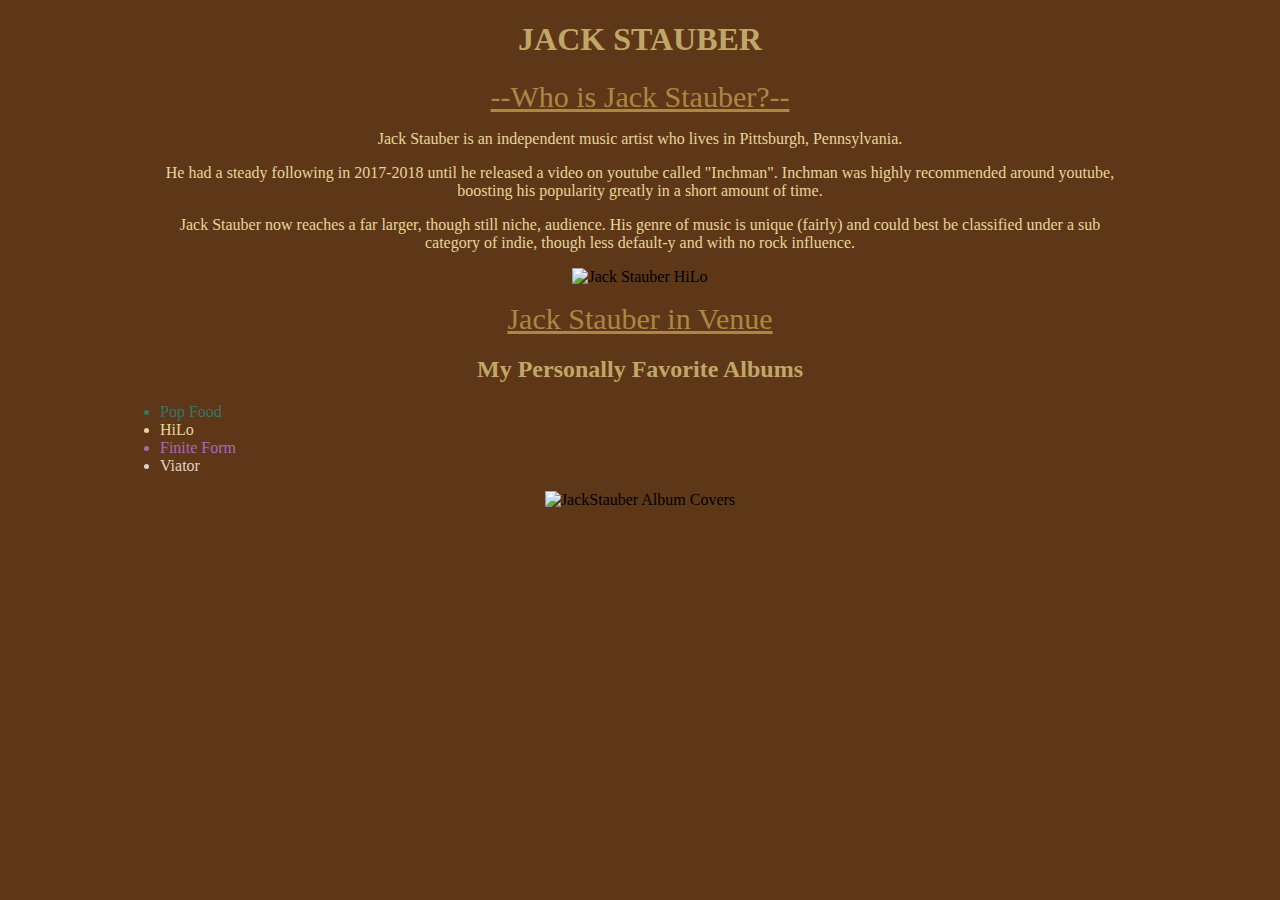
==== index.html @ 9bebc8ea "new thing" ====
<!DOCTYPE html>
<html lang="en">

<head>
  <meta charset="UTF-8">
  <title>Better Fanpage</title>
  <!-- <link rel="stylesheet" href="../reset.css"> -->
  <link rel="stylesheet" type="text/css" href="./fanpageNew.css">
  <!-- <link rel="stylesheet" href="../reset.css"> -->
</head>

<body>
  
  <header>
    <h1>JACK STAUBER</h1>
  </header>

  <article class="JackText">
    <a class="JackLink" href="https://www.youtube.com/watch?v=GG9NZsaMSqw"> --Who is Jack Stauber?--</a>

    <p>Jack Stauber is an independent music artist who lives in Pittsburgh, Pennsylvania.</p>

    <p>He had a steady following in 2017-2018 until he released a video on youtube called "Inchman". Inchman was
      highly recommended around youtube,
      boosting his popularity greatly in a short amount of time.</p>

    <p>Jack Stauber now reaches a far larger, though still niche, audience. His genre of music is unique (fairly) and
      could best be classified under a sub category of indie, though less default-y and with no rock influence.</p>
  </article>

  <nav>
    <img
      src="https://vignette.wikia.nocookie.net/jackstauber/images/6/6a/Jack_Pipe.png/revision/latest/top-crop/width/360/height/450?cb=20180611071339"
      alt="Jack Stauber HiLo">

    <p></p>
    <a class="JackLink" href="https://www.youtube.com/watch?v=2hz-D3_5NsA"> Jack Stauber in Venue </a>
  </nav>

  <article class="JackList">
    <h2>My Personally Favorite Albums</h2>
    <l>
      <li id="pop">Pop Food</li>
      <li id="hilo">HiLo</li>
      <li id="finite">Finite Form</li>
      <li id="viat">Viator</li>
    </l>
    <p></p>
  </article>

  <nav>
    <img src="https://pm1.narvii.com/6798/b80f12fb769b2dfee0df7ed9c892c2a5c3893768v2_00.jpg"
      alt="JackStauber Album Covers">
  </nav>

</body>

</html>
---- fanpageNew.css ----
header {
  color: #c0a767;
  text-align: center;
}

body {
    background-color: #5e3718;
    width: 75%;
      min-width: 500px;
    margin: 0 auto;
    text-align: center;
  }

.JackText {
  color:#e8d59a;
}

.JackLink {
  color:#ad8643;
  font-size: 30px;
}

.JackList{
  color: #c0a767;
}

#hilo {
  color: #e8d59a;
  text-align: left;
}

#pop {
  color: #387565;
  text-align: left;
}

#finite {
  color:#a869b8;
  text-align: left;
}

#viat {
  color: #e1d1c1;
  text-align: left;
}


  /* h1, h2 {
    color: #c0a767;
  }

  a {
    color:#ad8643;
    font-size: 30px;
  }

  p {
    color:#e8d59a;
  }

  p, li {
    font-size: 24px;
    font-family: cursive;
  }

  .hilo {
    color: #e8d59a;
  }

  .pop {
    color: #387565;
  }

  .finite {
    color:#a869b8;
  }

  .viat {
    color: #e1d1c1;
  }
 */
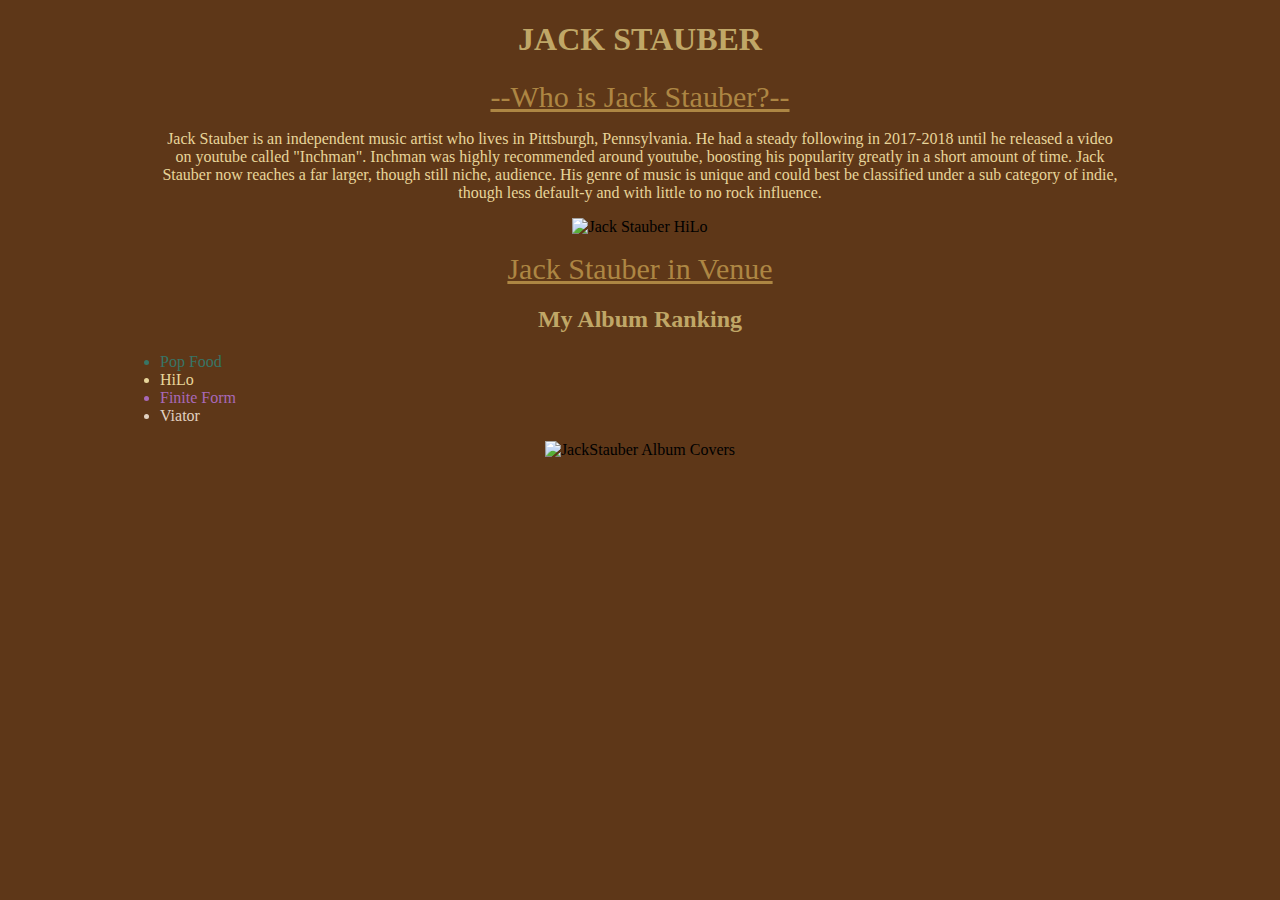
==== commit 7290acee: "pushing for main pc" ====
--- a/index.html
+++ b/index.html
@@ -14,19 +14,21 @@
   <header>
     <h1>JACK STAUBER</h1>
   </header>
+  <!-- top header title -->
 
   <article class="JackText">
     <a class="JackLink" href="https://www.youtube.com/watch?v=GG9NZsaMSqw"> --Who is Jack Stauber?--</a>
 
-    <p>Jack Stauber is an independent music artist who lives in Pittsburgh, Pennsylvania.</p>
-
-    <p>He had a steady following in 2017-2018 until he released a video on youtube called "Inchman". Inchman was
+    <p>Jack Stauber is an independent music artist who lives in Pittsburgh, Pennsylvania.
+      He had a steady following in 2017-2018 until he released a video on youtube called "Inchman". Inchman was
       highly recommended around youtube,
-      boosting his popularity greatly in a short amount of time.</p>
-
-    <p>Jack Stauber now reaches a far larger, though still niche, audience. His genre of music is unique (fairly) and
-      could best be classified under a sub category of indie, though less default-y and with no rock influence.</p>
+      boosting his popularity greatly in a short amount of time.
+      Jack Stauber now reaches a far larger, though still niche, audience. His genre of music is unique and
+      could best be classified under a sub category of indie, though less default-y and with little to no rock influence.
+    </p>
+    
   </article>
+  <!-- first body text -->
 
   <nav>
     <img
@@ -36,22 +38,28 @@
     <p></p>
     <a class="JackLink" href="https://www.youtube.com/watch?v=2hz-D3_5NsA"> Jack Stauber in Venue </a>
   </nav>
+  <!-- links to jack stauber concert -->
 
   <article class="JackList">
-    <h2>My Personally Favorite Albums</h2>
+    <h2>My Album Ranking</h2>
     <l>
       <li id="pop">Pop Food</li>
       <li id="hilo">HiLo</li>
       <li id="finite">Finite Form</li>
       <li id="viat">Viator</li>
     </l>
+    <!-- makes list of album titles -->
+
     <p></p>
+    <!-- spaces image below text -->
+
   </article>
 
   <nav>
     <img src="https://pm1.narvii.com/6798/b80f12fb769b2dfee0df7ed9c892c2a5c3893768v2_00.jpg"
       alt="JackStauber Album Covers">
   </nav>
+  <!-- pastes image of main 4 jack stauber album covers -->
 
 </body>
 
--- a/fanpageNew.css
+++ b/fanpageNew.css
@@ -2,6 +2,7 @@
   color: #c0a767;
   text-align: center;
 }
+/* colors and aligns "Jack Stauber" header */
 
 body {
     background-color: #5e3718;
@@ -10,72 +11,46 @@
     margin: 0 auto;
     text-align: center;
   }
+  /* colors page background and defines space for everything to fit in */
 
 .JackText {
   color:#e8d59a;
 }
+/* makes color for standard text */
 
 .JackLink {
   color:#ad8643;
   font-size: 30px;
 }
+/* makes color for links */
 
 .JackList{
   color: #c0a767;
 }
+/* makes color for list header */
 
 #hilo {
   color: #e8d59a;
   text-align: left;
 }
+/* makes color for hilo list item */
 
 #pop {
   color: #387565;
   text-align: left;
 }
+/* makes color for pop food list item */ 
+
 
 #finite {
   color:#a869b8;
   text-align: left;
 }
+/* makes color for finite form list item */ 
+
 
 #viat {
   color: #e1d1c1;
   text-align: left;
 }
-
-
-  /* h1, h2 {
-    color: #c0a767;
-  }
-
-  a {
-    color:#ad8643;
-    font-size: 30px;
-  }
-
-  p {
-    color:#e8d59a;
-  }
-
-  p, li {
-    font-size: 24px;
-    font-family: cursive;
-  }
-
-  .hilo {
-    color: #e8d59a;
-  }
-
-  .pop {
-    color: #387565;
-  }
-
-  .finite {
-    color:#a869b8;
-  }
-
-  .viat {
-    color: #e1d1c1;
-  }
- */
+/* makes color for viator list item */ 
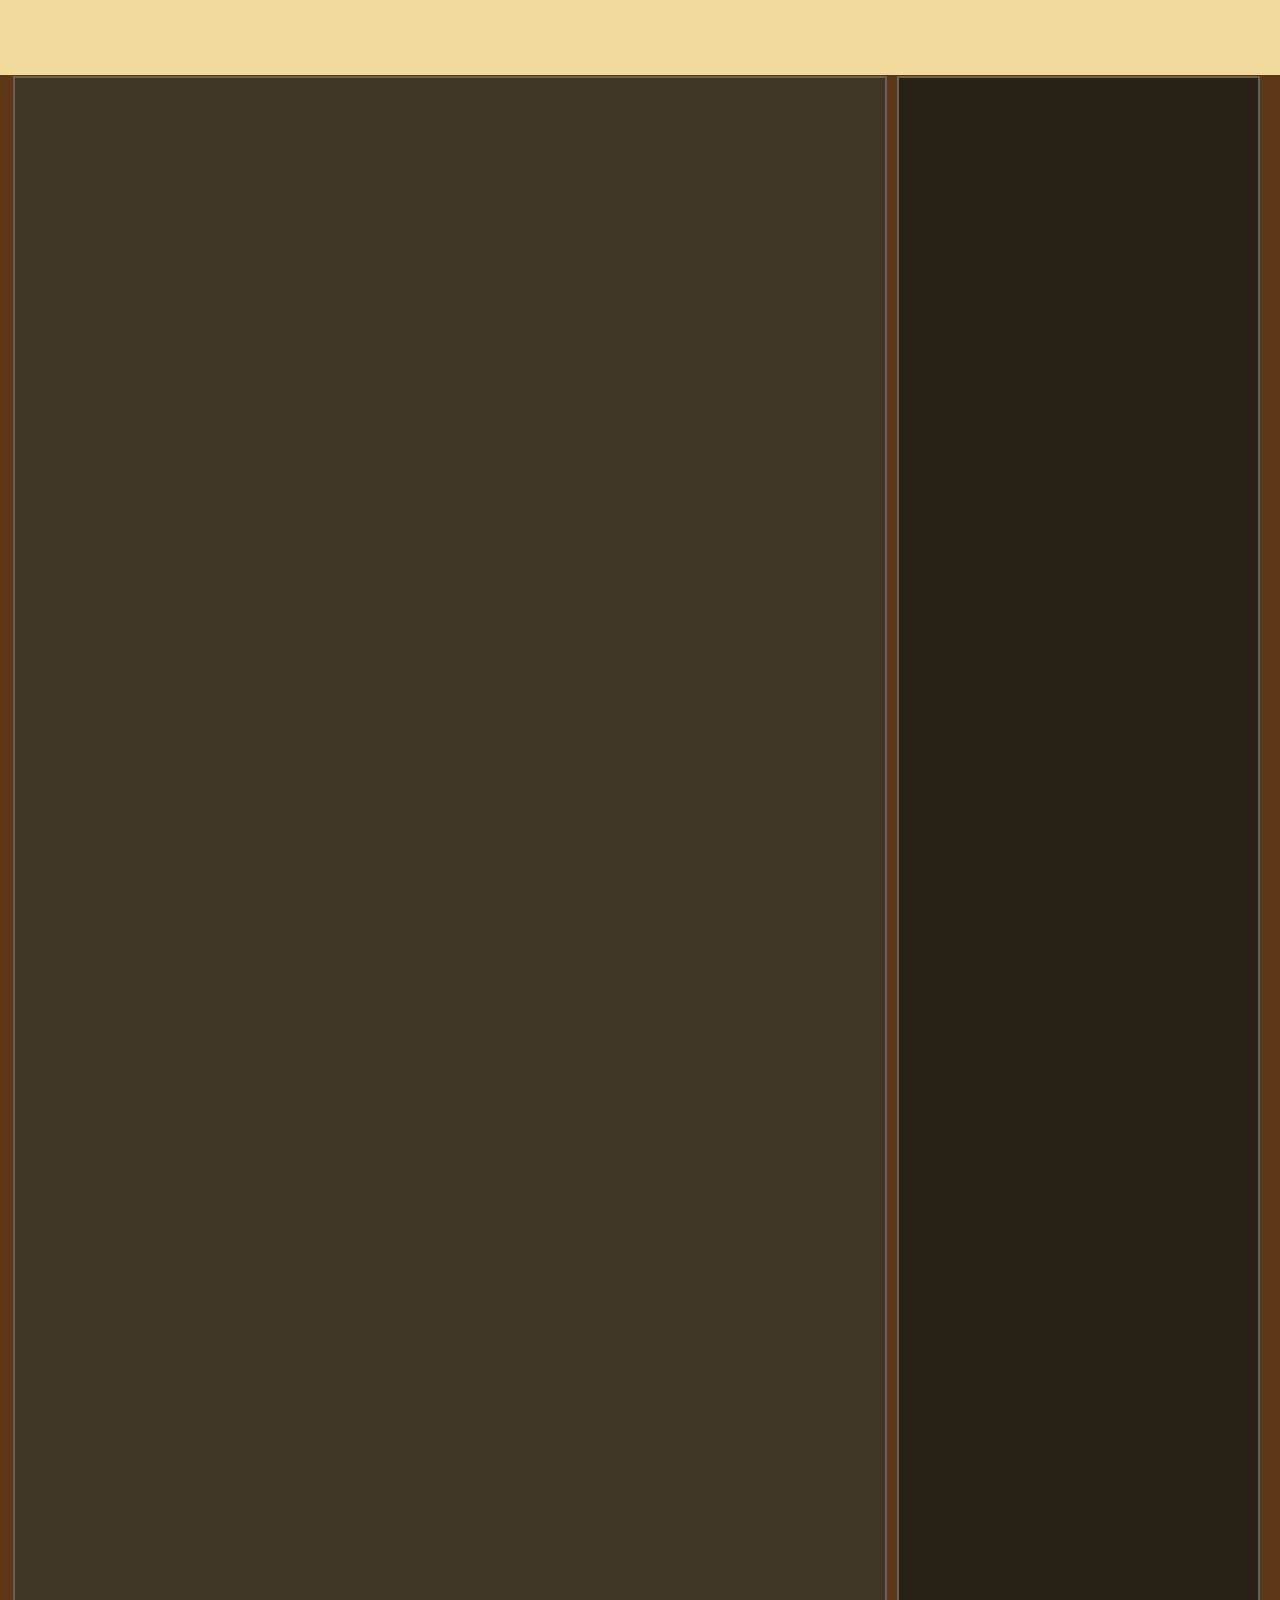
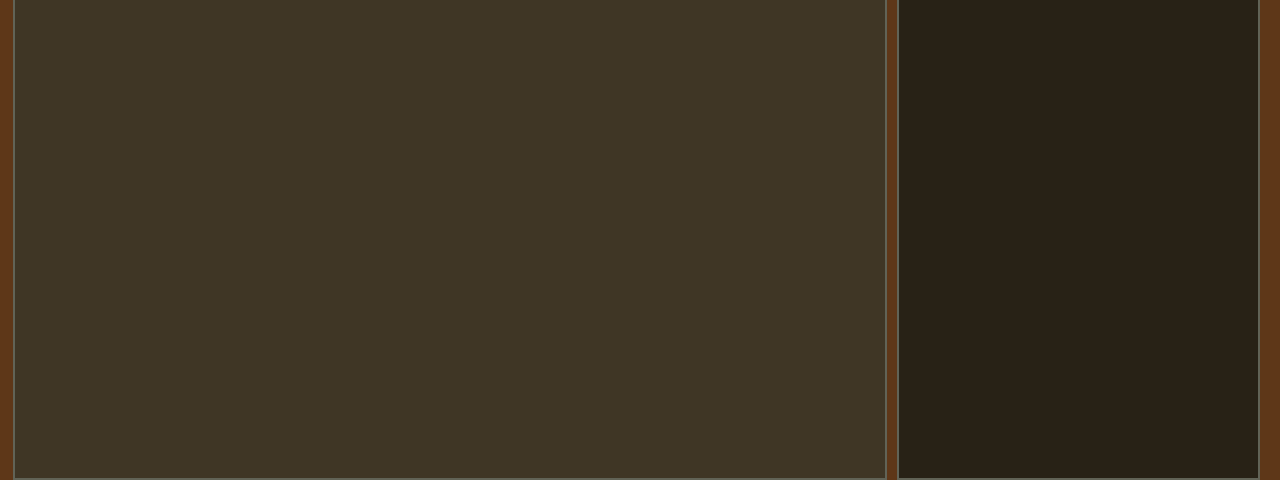
==== commit 2595621c: "push from desktop" ====
--- a/index.html
+++ b/index.html
@@ -2,64 +2,39 @@
 <html lang="en">
 
 <head>
-  <meta charset="UTF-8">
-  <title>Better Fanpage</title>
-  <!-- <link rel="stylesheet" href="../reset.css"> -->
-  <link rel="stylesheet" type="text/css" href="./fanpageNew.css">
-  <!-- <link rel="stylesheet" href="../reset.css"> -->
+    <meta charset="UTF-8">
+    <meta name="viewport" content="width=device-width, initial-scale=1.0">
+    <title>Document</title>
+
+    <link rel="stylesheet" href="reset.css">
+    <link rel="stylesheet" href="./color.css">
+    <link rel="stylesheet" href="./indexFloat.css">
+    <!-- <link rel="stylesheet" href="./fanpageNew.css"> -->
+
 </head>
 
-<body>
-  
-  <header>
-    <h1>JACK STAUBER</h1>
-  </header>
-  <!-- top header title -->
+<body class="background">
+    <header class="headerBanner">
 
-  <article class="JackText">
-    <a class="JackLink" href="https://www.youtube.com/watch?v=GG9NZsaMSqw"> --Who is Jack Stauber?--</a>
 
-    <p>Jack Stauber is an independent music artist who lives in Pittsburgh, Pennsylvania.
-      He had a steady following in 2017-2018 until he released a video on youtube called "Inchman". Inchman was
-      highly recommended around youtube,
-      boosting his popularity greatly in a short amount of time.
-      Jack Stauber now reaches a far larger, though still niche, audience. His genre of music is unique and
-      could best be classified under a sub category of indie, though less default-y and with little to no rock influence.
-    </p>
-    
-  </article>
-  <!-- first body text -->
 
-  <nav>
-    <img
-      src="https://vignette.wikia.nocookie.net/jackstauber/images/6/6a/Jack_Pipe.png/revision/latest/top-crop/width/360/height/450?cb=20180611071339"
-      alt="Jack Stauber HiLo">
+    </header>
 
-    <p></p>
-    <a class="JackLink" href="https://www.youtube.com/watch?v=2hz-D3_5NsA"> Jack Stauber in Venue </a>
-  </nav>
-  <!-- links to jack stauber concert -->
+    <article class="container">
+        <article class="mainContent">
 
-  <article class="JackList">
-    <h2>My Album Ranking</h2>
-    <l>
-      <li id="pop">Pop Food</li>
-      <li id="hilo">HiLo</li>
-      <li id="finite">Finite Form</li>
-      <li id="viat">Viator</li>
-    </l>
-    <!-- makes list of album titles -->
 
-    <p></p>
-    <!-- spaces image below text -->
 
-  </article>
+        </article>
 
-  <nav>
-    <img src="https://pm1.narvii.com/6798/b80f12fb769b2dfee0df7ed9c892c2a5c3893768v2_00.jpg"
-      alt="JackStauber Album Covers">
-  </nav>
-  <!-- pastes image of main 4 jack stauber album covers -->
+
+        <article class="sideBanner">
+
+
+
+        </article>
+    </article>
+
 
 </body>
 
--- a/color.css
+++ b/color.css
@@ -0,0 +1,29 @@
+:root {
+
+    --wood:#5e3718;
+    --Hi: #BCA561;
+    --Lo: #AD9056;
+    --piano: #C9B381;
+    --dog: #C6AB7C;
+    --flute: #BEA775;
+    --elecPiano: #BCA66D;
+    --trumpet: #B7A167;
+    --harp: #B8A45D;
+    --rock: #C29959;
+    --disco: #BA9453;
+    --beat: #B69051;
+    --bossa: #B38E4A;
+    --waltz: #A88F4D;
+    --samba: #9C7F39;
+    --power: #8D5F2D;
+    --keyW: #F0DB9C;
+    --keyB: #000000;
+    --bgroundR: #282216;
+    --bgroundL: #3F3625;
+    --lines: #616356;
+
+}
+
+/* :root {
+
+} */--- a/indexFloat.css
+++ b/indexFloat.css
@@ -0,0 +1,44 @@
+.container {
+    margin: 0 auto;
+    margin-top: 76px;
+    /* width: 1200px; */
+    max-width: 1800px;
+    min-width: 600px;
+}
+/* contains the content and side banner */
+
+.background {
+    background-color: var(--wood);
+}
+
+.headerBanner {
+    overflow: hidden;
+    background-color: var(--keyW);
+    opacity: 100%;
+    position: fixed;
+    top: 0;
+    float: top;
+    width: 100%;
+    height: 75px;
+}
+/* top banner */
+
+.mainContent {
+    float: left;
+    height: 2000px;
+    width: 68%;
+    border: 2px solid var(--lines);
+    margin: 0px 0px 0px 1%;
+    background-color: var(--bgroundL);
+}
+/* left box with text */
+
+.sideBanner {
+    float: left;
+    height: 2000px;
+    width: 28%;
+    border: 2px solid var(--lines);
+    margin: 0px 0px 0px 10px;
+    background-color: var(--bgroundR);
+}
+/* right banner  */--- a/fanpageNew.css
+++ b/fanpageNew.css
@@ -6,10 +6,10 @@
 
 body {
     background-color: #5e3718;
-    width: 75%;
+    /* width: 75%;
       min-width: 500px;
     margin: 0 auto;
-    text-align: center;
+    text-align: center; */
   }
   /* colors page background and defines space for everything to fit in */
 
